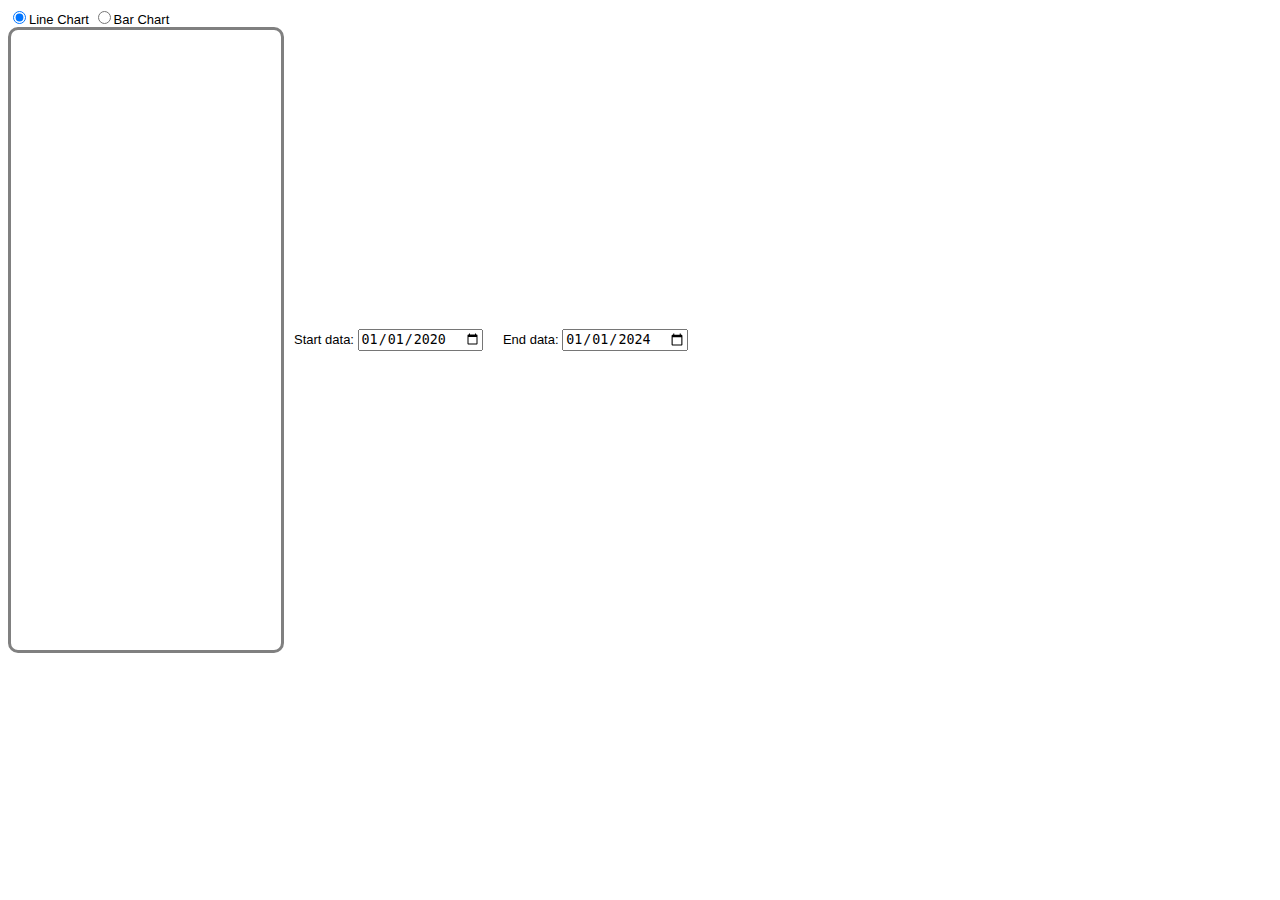
==== exercise_3/index.html @ a68ddaab "exercise 3" ====
<!DOCTYPE html>
<html lang="en">
<head>
    <meta charset="UTF-8">
    <script src="https://d3js.org/d3.v7.min.js"></script>
    <link rel="stylesheet" href="css/style.css">
    <title>Exercise 3</title>
</head>
<body>
    <div id="radio-container">
        <label><input type="radio" class="chartType" name="chartType" value="LineChart" checked>Line Chart</label>
        <label><input type="radio" class="chartType" name="chartType" value="BarChart">Bar Chart</label>
    </div>
    <div id="chart-container">
        <div id="checkbox-container"></div>
        <div id="barChart-container" hidden>
            <div id="legend"></div>
            <div id="BarChart"></div>
        </div>

        <div id="lineChart-container">
            <div id="range-container">
                <p>Start data: <input type="date" value="2020-01-01" id="start-input"></p>
                <p>End data: <input type="date" value="2024-01-01" id="end-input"></p>
            </div>
            <div id="LineChart"></div>
        </div>
    </div>

    <script src="./js/main.js" type="module"></script>
</body>
</html>
---- exercise_3/css/style.css ----
body {
    font-family: Arial, Helvetica, sans-serif;
    font-size: small;
}

#chart-container {
    flex-direction: row;
    display: flex;
    align-items: center;
    align-content: center;
}

#checkbox-container {
    overflow: scroll;
    width: 250px;
    height: 600px;
    padding: 10px;
    border-radius: 10px;
    border: 3px solid gray;
}

#range-container {
    flex-direction: row;
    display: flex;
}

#range-container>p {
    margin-inline: 10px;
}



.chart-line {
    fill: none;
    stroke: #517390;
    stroke-width: 2px;
  }
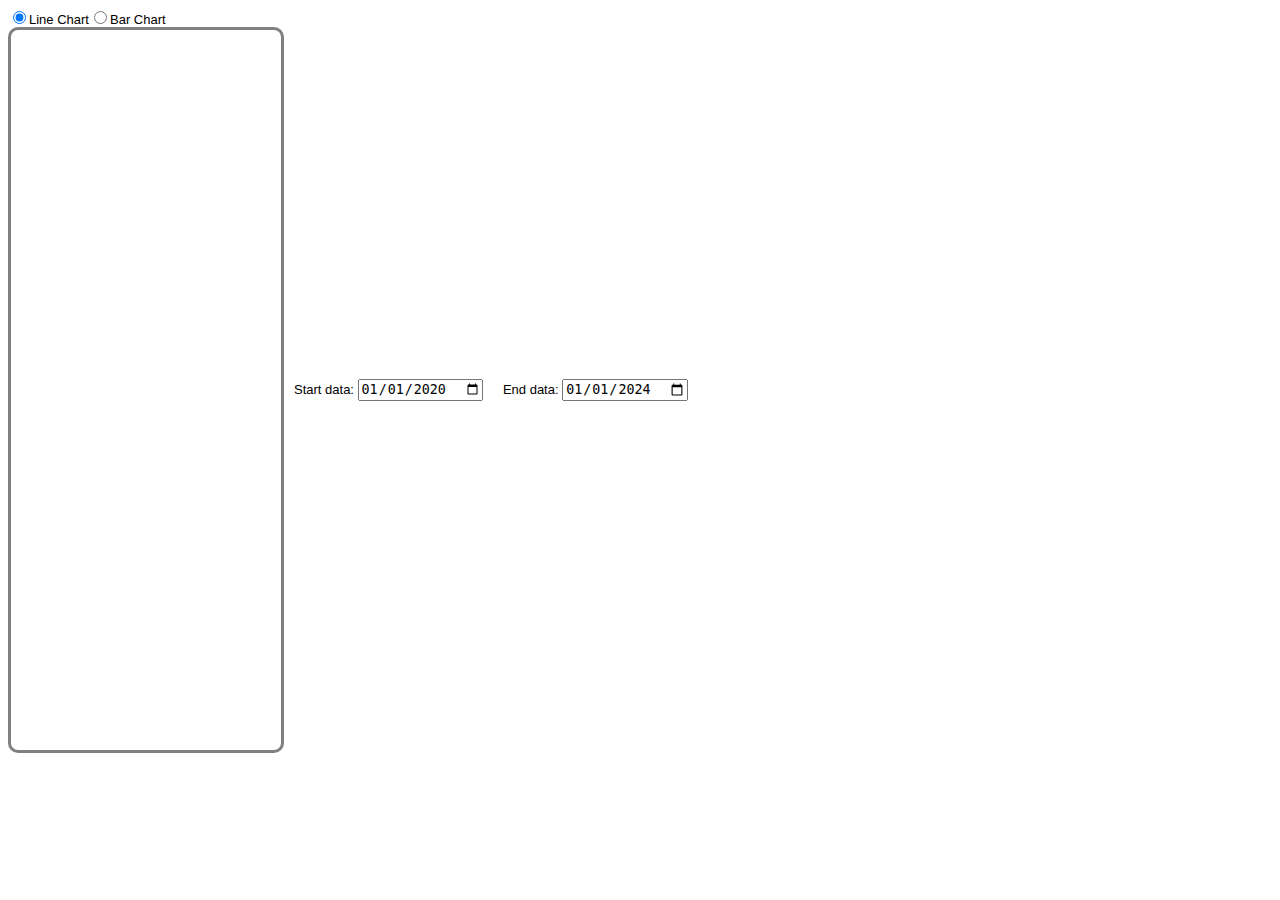
==== commit dc68637b: "[exercise3] css 수정" ====
--- a/exercise_3/index.html
+++ b/exercise_3/index.html
@@ -12,7 +12,9 @@
         <label><input type="radio" class="chartType" name="chartType" value="BarChart">Bar Chart</label>
     </div>
     <div id="chart-container">
-        <div id="checkbox-container"></div>
+        <div id="checkbox-container">
+            
+        </div>
         <div id="barChart-container" hidden>
             <div id="legend"></div>
             <div id="BarChart"></div>
--- a/exercise_3/css/style.css
+++ b/exercise_3/css/style.css
@@ -1,6 +1,13 @@
 body {
     font-family: Arial, Helvetica, sans-serif;
     font-size: small;
+}
+
+#radio-container {
+    display: flex;
+    align-items: center;
+    align-content: center;
+    width: 250px;
 }
 
 #chart-container {
@@ -13,7 +20,7 @@
 #checkbox-container {
     overflow: scroll;
     width: 250px;
-    height: 600px;
+    height: 700px;
     padding: 10px;
     border-radius: 10px;
     border: 3px solid gray;
